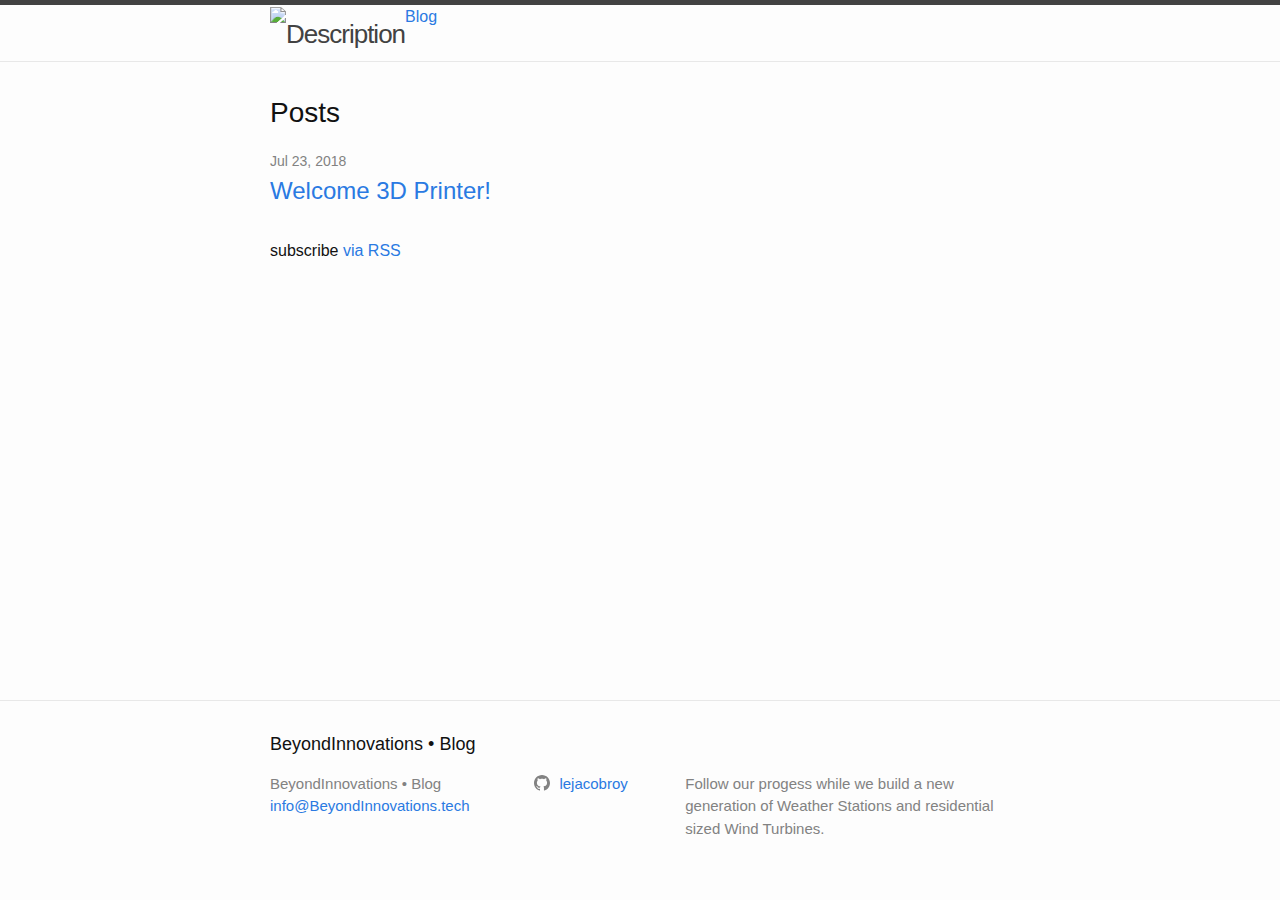
==== blog/index.html @ 54fef36d "Add nav links" ====
<!DOCTYPE html>
<html lang="en"><head>
  <meta charset="utf-8">
  <meta http-equiv="X-UA-Compatible" content="IE=edge">
  <meta name="viewport" content="width=device-width, initial-scale=1">

  <link rel="stylesheet" href="/blog/assets/main.css">
  <link rel="stylesheet" href="https://beyondinnovations.tech/assets/css/index.css"><link type="application/atom+xml" rel="alternate" href="http://beyondinnovations.tech/blog/feed.xml" title="BeyondInnovations • Blog" /></head>
<body><header class="site-header" role="banner">

  <div class="wrapper"><a class="nav-item site-title" href="index.html">
                                    <img class="brand" src="assets/images/logos/beyondinnovations.png" alt="Description">
                                </a>

                                <a class="nav-item is-tab nav-inner" href="https://beyondinnovations.tech/blog/">
                                    Blog
                                </a><nav class="site-nav">
        <input type="checkbox" id="nav-trigger" class="nav-trigger" />
        <label for="nav-trigger">
          <span class="menu-icon">
            <svg viewBox="0 0 18 15" width="18px" height="15px">
              <path d="M18,1.484c0,0.82-0.665,1.484-1.484,1.484H1.484C0.665,2.969,0,2.304,0,1.484l0,0C0,0.665,0.665,0,1.484,0 h15.032C17.335,0,18,0.665,18,1.484L18,1.484z M18,7.516C18,8.335,17.335,9,16.516,9H1.484C0.665,9,0,8.335,0,7.516l0,0 c0-0.82,0.665-1.484,1.484-1.484h15.032C17.335,6.031,18,6.696,18,7.516L18,7.516z M18,13.516C18,14.335,17.335,15,16.516,15H1.484 C0.665,15,0,14.335,0,13.516l0,0c0-0.82,0.665-1.483,1.484-1.483h15.032C17.335,12.031,18,12.695,18,13.516L18,13.516z"/>
            </svg>
          </span>
        </label>

        <div class="trigger"></div>
      </nav></div>
</header>
<main class="page-content" aria-label="Content">
      <div class="wrapper">
        <div class="home">
<h2 class="post-list-heading">Posts</h2>
    <ul class="post-list"><li><span class="post-meta">Jul 23, 2018</span>
        <h3>
          <a class="post-link" href="/blog/2018/07/23/welcome-3D-printer.html">
            Welcome 3D Printer!
          </a>
        </h3></li></ul>

    <p class="rss-subscribe">subscribe <a href="/blog/feed.xml">via RSS</a></p></div>

      </div>
    </main><footer class="site-footer h-card">
  <data class="u-url" href="/blog/"></data>

  <div class="wrapper">

    <h2 class="footer-heading">BeyondInnovations • Blog</h2>

    <div class="footer-col-wrapper">
      <div class="footer-col footer-col-1">
        <ul class="contact-list">
          <li class="p-name">BeyondInnovations • Blog</li><li><a class="u-email" href="mailto:info@BeyondInnovations.tech">info@BeyondInnovations.tech</a></li></ul>
      </div>

      <div class="footer-col footer-col-2"><ul class="social-media-list"><li><a href="https://github.com/lejacobroy"><svg class="svg-icon"><use xlink:href="/blog/assets/minima-social-icons.svg#github"></use></svg> <span class="username">lejacobroy</span></a></li></ul>
</div>

      <div class="footer-col footer-col-3">
        <p>Follow our progess while we build a new generation of  Weather Stations and residential sized Wind Turbines.</p>
      </div>
    </div>

  </div>

</footer>
</body>

</html>
---- blog/assets/main.css ----
/**
 * Reset some basic elements
 */
body, h1, h2, h3, h4, h5, h6,
p, blockquote, pre, hr,
dl, dd, ol, ul, figure {
  margin: 0;
  padding: 0; }

/**
 * Basic styling
 */
body {
  font: 400 16px/1.5 -apple-system, BlinkMacSystemFont, "Segoe UI", Roboto, Helvetica, Arial, sans-serif, "Apple Color Emoji", "Segoe UI Emoji", "Segoe UI Symbol";
  color: #111;
  background-color: #fdfdfd;
  -webkit-text-size-adjust: 100%;
  -webkit-font-feature-settings: "kern" 1;
  -moz-font-feature-settings: "kern" 1;
  -o-font-feature-settings: "kern" 1;
  font-feature-settings: "kern" 1;
  font-kerning: normal;
  display: flex;
  min-height: 100vh;
  flex-direction: column; }

/**
 * Set `margin-bottom` to maintain vertical rhythm
 */
h1, h2, h3, h4, h5, h6,
p, blockquote, pre,
ul, ol, dl, figure,
.highlight {
  margin-bottom: 15px; }

/**
 * `main` element
 */
main {
  display: block;
  /* Default value of `display` of `main` element is 'inline' in IE 11. */ }

/**
 * Images
 */
img {
  max-width: 100%;
  vertical-align: middle; }

/**
 * Figures
 */
figure > img {
  display: block; }

figcaption {
  font-size: 14px; }

/**
 * Lists
 */
ul, ol {
  margin-left: 30px; }

li > ul,
li > ol {
  margin-bottom: 0; }

/**
 * Headings
 */
h1, h2, h3, h4, h5, h6 {
  font-weight: 400; }

/**
 * Links
 */
a {
  color: #2a7ae2;
  text-decoration: none; }
  a:visited {
    color: #1756a9; }
  a:hover {
    color: #111;
    text-decoration: underline; }
  .social-media-list a:hover {
    text-decoration: none; }
    .social-media-list a:hover .username {
      text-decoration: underline; }

/**
 * Blockquotes
 */
blockquote {
  color: #828282;
  border-left: 4px solid #e8e8e8;
  padding-left: 15px;
  font-size: 18px;
  letter-spacing: -1px;
  font-style: italic; }
  blockquote > :last-child {
    margin-bottom: 0; }

/**
 * Code formatting
 */
pre,
code {
  font-size: 15px;
  border: 1px solid #e8e8e8;
  border-radius: 3px;
  background-color: #eef; }

code {
  padding: 1px 5px; }

pre {
  padding: 8px 12px;
  overflow-x: auto; }
  pre > code {
    border: 0;
    padding-right: 0;
    padding-left: 0; }

/**
 * Wrapper
 */
.wrapper {
  max-width: -webkit-calc(800px - (30px * 2));
  max-width: calc(800px - (30px * 2));
  margin-right: auto;
  margin-left: auto;
  padding-right: 30px;
  padding-left: 30px; }
  @media screen and (max-width: 800px) {
    .wrapper {
      max-width: -webkit-calc(800px - (30px));
      max-width: calc(800px - (30px));
      padding-right: 15px;
      padding-left: 15px; } }

/**
 * Clearfix
 */
.wrapper:after, .footer-col-wrapper:after {
  content: "";
  display: table;
  clear: both; }

/**
 * Icons
 */
.svg-icon {
  width: 16px;
  height: 16px;
  display: inline-block;
  fill: #828282;
  padding-right: 5px;
  vertical-align: text-top; }

.social-media-list li + li {
  padding-top: 5px; }

/**
 * Tables
 */
table {
  margin-bottom: 30px;
  width: 100%;
  text-align: left;
  color: #3f3f3f;
  border-collapse: collapse;
  border: 1px solid #e8e8e8; }
  table tr:nth-child(even) {
    background-color: #f7f7f7; }
  table th, table td {
    padding: 10px 15px; }
  table th {
    background-color: #f0f0f0;
    border: 1px solid #dedede;
    border-bottom-color: #c9c9c9; }
  table td {
    border: 1px solid #e8e8e8; }

/**
 * Site header
 */
.site-header {
  border-top: 5px solid #424242;
  border-bottom: 1px solid #e8e8e8;
  min-height: 55.95px;
  position: relative; }

.site-title {
  font-size: 26px;
  font-weight: 300;
  line-height: 54px;
  letter-spacing: -1px;
  margin-bottom: 0;
  float: left; }
  .site-title, .site-title:visited {
    color: #424242; }

.site-nav {
  float: right;
  line-height: 54px; }
  .site-nav .nav-trigger {
    display: none; }
  .site-nav .menu-icon {
    display: none; }
  .site-nav .page-link {
    color: #111;
    line-height: 1.5; }
    .site-nav .page-link:not(:last-child) {
      margin-right: 20px; }
  @media screen and (max-width: 600px) {
    .site-nav {
      position: absolute;
      top: 9px;
      right: 15px;
      background-color: #fdfdfd;
      border: 1px solid #e8e8e8;
      border-radius: 5px;
      text-align: right; }
      .site-nav label[for="nav-trigger"] {
        display: block;
        float: right;
        width: 36px;
        height: 36px;
        z-index: 2;
        cursor: pointer; }
      .site-nav .menu-icon {
        display: block;
        float: right;
        width: 36px;
        height: 26px;
        line-height: 0;
        padding-top: 10px;
        text-align: center; }
        .site-nav .menu-icon > svg {
          fill: #424242; }
      .site-nav input ~ .trigger {
        clear: both;
        display: none; }
      .site-nav input:checked ~ .trigger {
        display: block;
        padding-bottom: 5px; }
      .site-nav .page-link {
        display: block;
        padding: 5px 10px;
        margin-left: 20px; }
        .site-nav .page-link:not(:last-child) {
          margin-right: 0; } }

/**
 * Site footer
 */
.site-footer {
  border-top: 1px solid #e8e8e8;
  padding: 30px 0; }

.footer-heading {
  font-size: 18px;
  margin-bottom: 15px; }

.contact-list,
.social-media-list {
  list-style: none;
  margin-left: 0; }

.footer-col-wrapper {
  font-size: 15px;
  color: #828282;
  margin-left: -15px; }

.footer-col {
  float: left;
  margin-bottom: 15px;
  padding-left: 15px; }

.footer-col-1 {
  width: -webkit-calc(35% - (30px / 2));
  width: calc(35% - (30px / 2)); }

.footer-col-2 {
  width: -webkit-calc(20% - (30px / 2));
  width: calc(20% - (30px / 2)); }

.footer-col-3 {
  width: -webkit-calc(45% - (30px / 2));
  width: calc(45% - (30px / 2)); }

@media screen and (max-width: 800px) {
  .footer-col-1,
  .footer-col-2 {
    width: -webkit-calc(50% - (30px / 2));
    width: calc(50% - (30px / 2)); }

  .footer-col-3 {
    width: -webkit-calc(100% - (30px / 2));
    width: calc(100% - (30px / 2)); } }
@media screen and (max-width: 600px) {
  .footer-col {
    float: none;
    width: -webkit-calc(100% - (30px / 2));
    width: calc(100% - (30px / 2)); } }
/**
 * Page content
 */
.page-content {
  padding: 30px 0;
  flex: 1; }

.page-heading {
  font-size: 32px; }

.post-list-heading {
  font-size: 28px; }

.post-list {
  margin-left: 0;
  list-style: none; }
  .post-list > li {
    margin-bottom: 30px; }

.post-meta {
  font-size: 14px;
  color: #828282; }

.post-link {
  display: block;
  font-size: 24px; }

/**
 * Posts
 */
.post-header {
  margin-bottom: 30px; }

.post-title {
  font-size: 42px;
  letter-spacing: -1px;
  line-height: 1; }
  @media screen and (max-width: 800px) {
    .post-title {
      font-size: 36px; } }

.post-content {
  margin-bottom: 30px; }
  .post-content h2 {
    font-size: 32px; }
    @media screen and (max-width: 800px) {
      .post-content h2 {
        font-size: 28px; } }
  .post-content h3 {
    font-size: 26px; }
    @media screen and (max-width: 800px) {
      .post-content h3 {
        font-size: 22px; } }
  .post-content h4 {
    font-size: 20px; }
    @media screen and (max-width: 800px) {
      .post-content h4 {
        font-size: 18px; } }

/**
 * Syntax highlighting styles
 */
.highlight {
  background: #fff; }
  .highlighter-rouge .highlight {
    background: #eef; }
  .highlight .c {
    color: #998;
    font-style: italic; }
  .highlight .err {
    color: #a61717;
    background-color: #e3d2d2; }
  .highlight .k {
    font-weight: bold; }
  .highlight .o {
    font-weight: bold; }
  .highlight .cm {
    color: #998;
    font-style: italic; }
  .highlight .cp {
    color: #999;
    font-weight: bold; }
  .highlight .c1 {
    color: #998;
    font-style: italic; }
  .highlight .cs {
    color: #999;
    font-weight: bold;
    font-style: italic; }
  .highlight .gd {
    color: #000;
    background-color: #fdd; }
  .highlight .gd .x {
    color: #000;
    background-color: #faa; }
  .highlight .ge {
    font-style: italic; }
  .highlight .gr {
    color: #a00; }
  .highlight .gh {
    color: #999; }
  .highlight .gi {
    color: #000;
    background-color: #dfd; }
  .highlight .gi .x {
    color: #000;
    background-color: #afa; }
  .highlight .go {
    color: #888; }
  .highlight .gp {
    color: #555; }
  .highlight .gs {
    font-weight: bold; }
  .highlight .gu {
    color: #aaa; }
  .highlight .gt {
    color: #a00; }
  .highlight .kc {
    font-weight: bold; }
  .highlight .kd {
    font-weight: bold; }
  .highlight .kp {
    font-weight: bold; }
  .highlight .kr {
    font-weight: bold; }
  .highlight .kt {
    color: #458;
    font-weight: bold; }
  .highlight .m {
    color: #099; }
  .highlight .s {
    color: #d14; }
  .highlight .na {
    color: #008080; }
  .highlight .nb {
    color: #0086B3; }
  .highlight .nc {
    color: #458;
    font-weight: bold; }
  .highlight .no {
    color: #008080; }
  .highlight .ni {
    color: #800080; }
  .highlight .ne {
    color: #900;
    font-weight: bold; }
  .highlight .nf {
    color: #900;
    font-weight: bold; }
  .highlight .nn {
    color: #555; }
  .highlight .nt {
    color: #000080; }
  .highlight .nv {
    color: #008080; }
  .highlight .ow {
    font-weight: bold; }
  .highlight .w {
    color: #bbb; }
  .highlight .mf {
    color: #099; }
  .highlight .mh {
    color: #099; }
  .highlight .mi {
    color: #099; }
  .highlight .mo {
    color: #099; }
  .highlight .sb {
    color: #d14; }
  .highlight .sc {
    color: #d14; }
  .highlight .sd {
    color: #d14; }
  .highlight .s2 {
    color: #d14; }
  .highlight .se {
    color: #d14; }
  .highlight .sh {
    color: #d14; }
  .highlight .si {
    color: #d14; }
  .highlight .sx {
    color: #d14; }
  .highlight .sr {
    color: #009926; }
  .highlight .s1 {
    color: #d14; }
  .highlight .ss {
    color: #990073; }
  .highlight .bp {
    color: #999; }
  .highlight .vc {
    color: #008080; }
  .highlight .vg {
    color: #008080; }
  .highlight .vi {
    color: #008080; }
  .highlight .il {
    color: #099; }
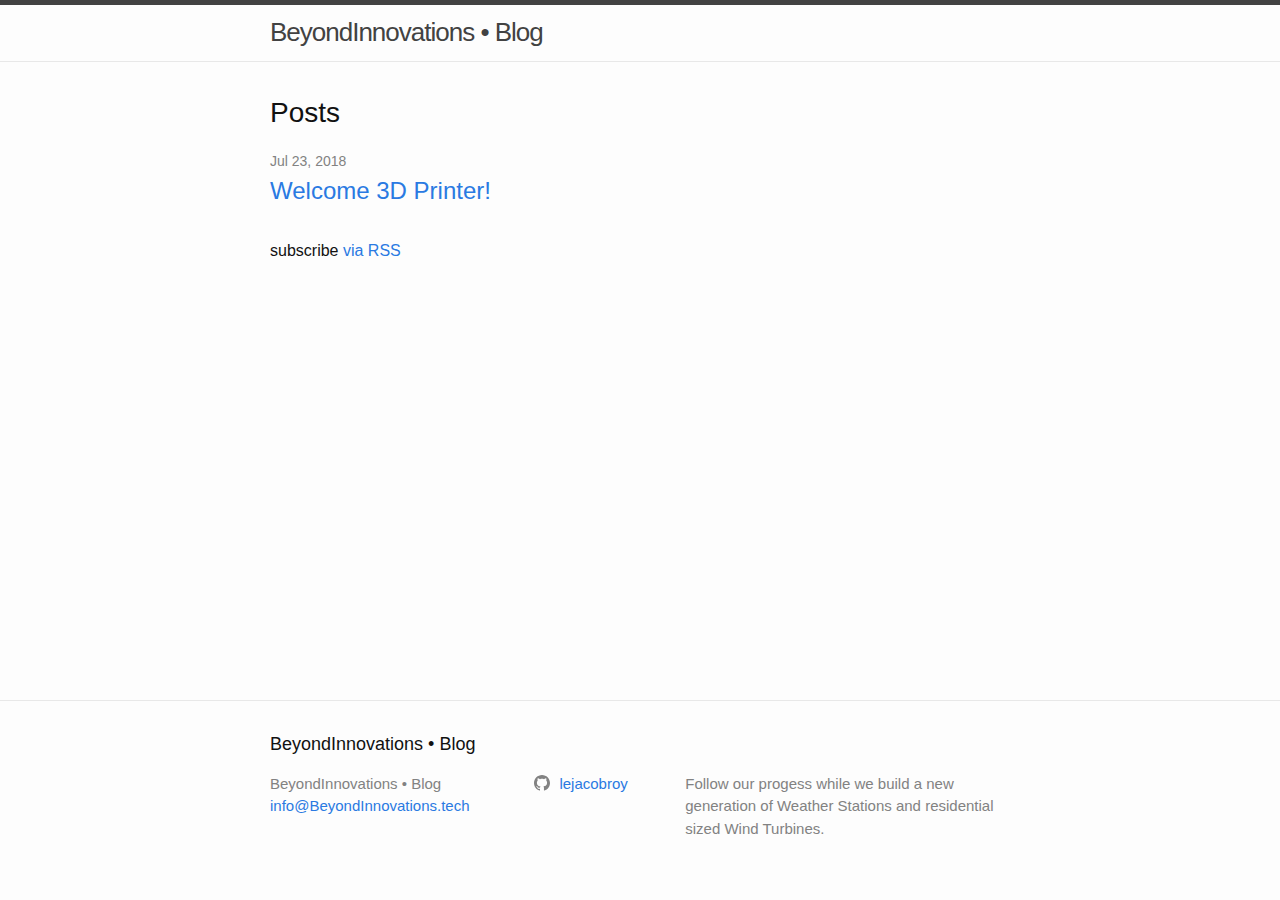
==== commit b4c9f52b: "revert to original nav for now" ====
--- a/blog/index.html
+++ b/blog/index.html
@@ -3,18 +3,21 @@
   <meta charset="utf-8">
   <meta http-equiv="X-UA-Compatible" content="IE=edge">
   <meta name="viewport" content="width=device-width, initial-scale=1">
-
-  <link rel="stylesheet" href="/blog/assets/main.css">
-  <link rel="stylesheet" href="https://beyondinnovations.tech/assets/css/index.css"><link type="application/atom+xml" rel="alternate" href="http://beyondinnovations.tech/blog/feed.xml" title="BeyondInnovations • Blog" /></head>
+        <meta property="og:title" content="Beyond Innovations Blog"/>
+  <meta property="og:site_name" content="We create lightweight and highly efficient wind turbines for urban areas."/>
+  <meta property="og:type" content="website"/>
+  <meta property="og:locale" content="en_CA"/>
+  <meta property="og:url" content="https://www.beyondinnovations.tech/blog/">
+  <meta property="og:image" content="https://www.beyondinnovations.tech/assets/illustrations/flyer.png"/>
+  <meta property="og:image:url" content="https://www.beyondinnovations.tech/assets/illustrations/flyer.png"/>
+  <meta property="og:image:width" content="1236"/>
+  <meta property="og:image:height" content="1557"/>
+  <meta property="og:image:secure_url" content="https://www.beyondinnovations.tech/assets/illustrations/flyer.png"/>
+  <meta property="fb:app_id" content="1909403376016529"/>
+  <link rel="stylesheet" href="/blog/assets/main.css"><link type="application/atom+xml" rel="alternate" href="https://beyondinnovations.tech/blog/feed.xml" title="BeyondInnovations • Blog" /></head>
 <body><header class="site-header" role="banner">
 
-  <div class="wrapper"><a class="nav-item site-title" href="index.html">
-                                    <img class="brand" src="assets/images/logos/beyondinnovations.png" alt="Description">
-                                </a>
-
-                                <a class="nav-item is-tab nav-inner" href="https://beyondinnovations.tech/blog/">
-                                    Blog
-                                </a><nav class="site-nav">
+  <div class="wrapper"><a class="site-title" rel="author" href="/blog/">BeyondInnovations • Blog</a><nav class="site-nav">
         <input type="checkbox" id="nav-trigger" class="nav-trigger" />
         <label for="nav-trigger">
           <span class="menu-icon">
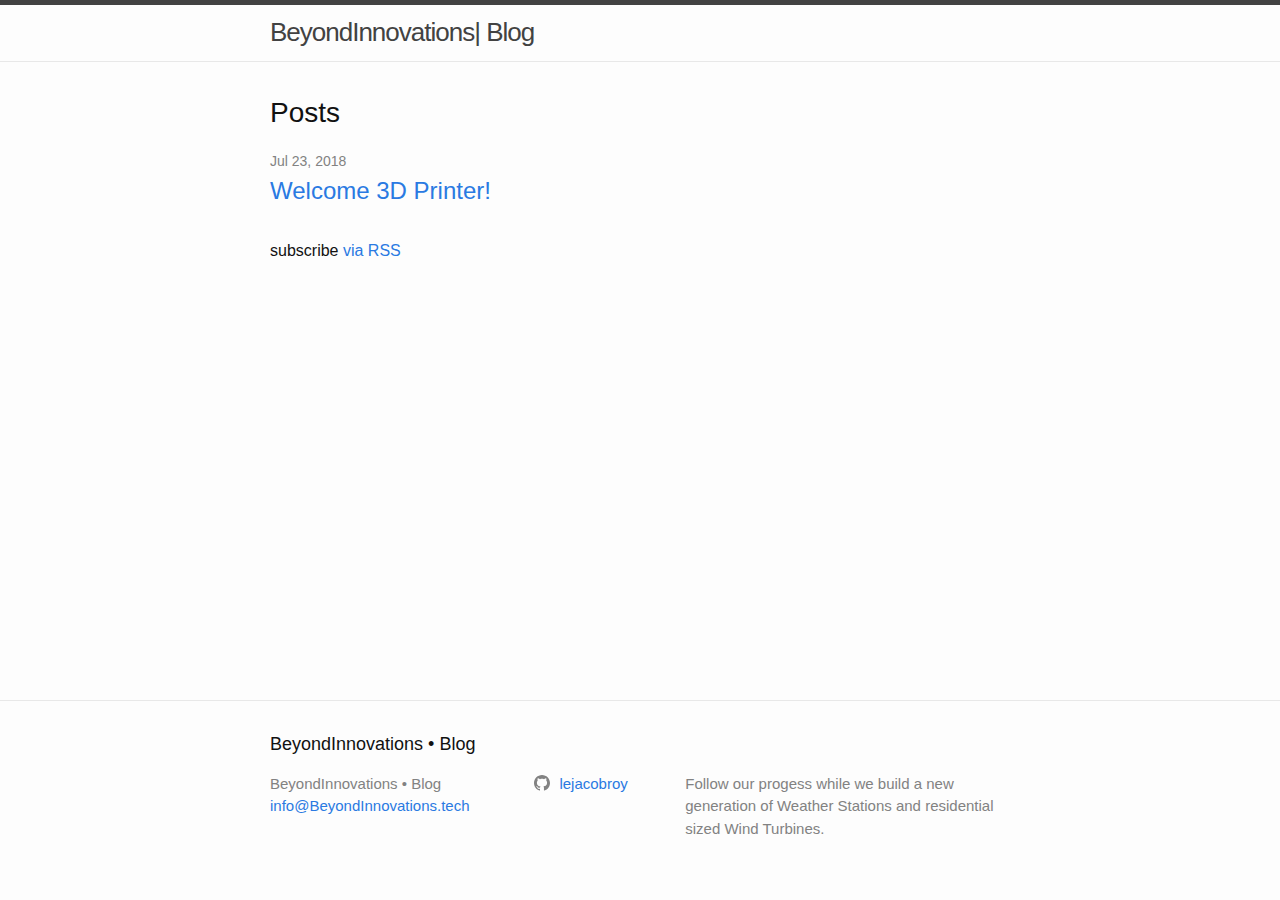
==== commit fb65917b: "semi-fixed nav" ====
--- a/blog/index.html
+++ b/blog/index.html
@@ -17,7 +17,8 @@
   <link rel="stylesheet" href="/blog/assets/main.css"><link type="application/atom+xml" rel="alternate" href="https://beyondinnovations.tech/blog/feed.xml" title="BeyondInnovations • Blog" /></head>
 <body><header class="site-header" role="banner">
 
-  <div class="wrapper"><a class="site-title" rel="author" href="/blog/">BeyondInnovations • Blog</a><nav class="site-nav">
+  <div class="wrapper"><a class="site-title" rel="author" href="https://beyondinnovations.tech/">BeyondInnovations</a>
+    <a class="site-title" rel="author" href="https://beyondinnovations.tech/blog/">| Blog</a><nav class="site-nav">
         <input type="checkbox" id="nav-trigger" class="nav-trigger" />
         <label for="nav-trigger">
           <span class="menu-icon">
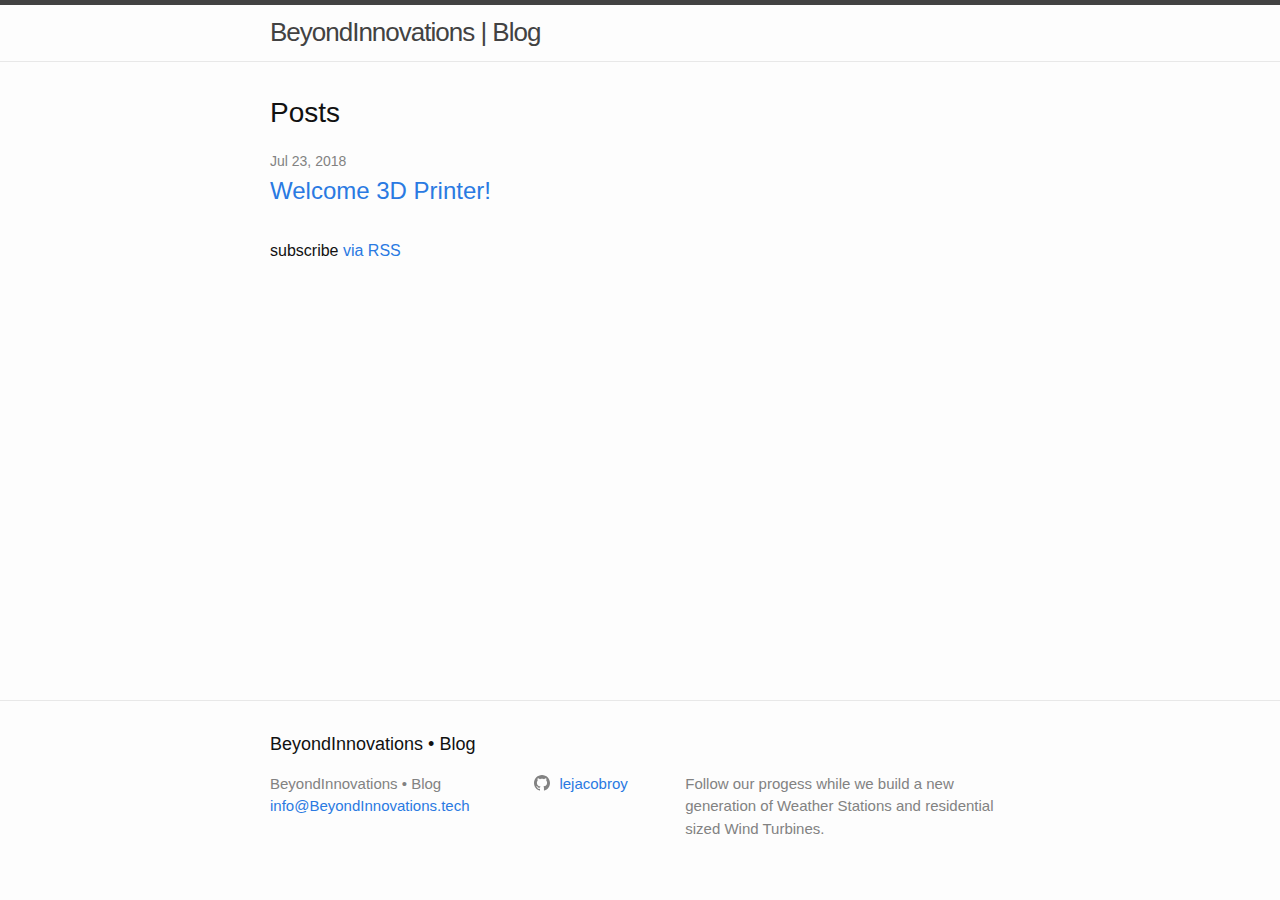
==== commit 2c7a12a9: "fix nbsp" ====
--- a/blog/index.html
+++ b/blog/index.html
@@ -17,7 +17,7 @@
   <link rel="stylesheet" href="/blog/assets/main.css"><link type="application/atom+xml" rel="alternate" href="https://beyondinnovations.tech/blog/feed.xml" title="BeyondInnovations • Blog" /></head>
 <body><header class="site-header" role="banner">
 
-  <div class="wrapper"><a class="site-title" rel="author" href="https://beyondinnovations.tech/">BeyondInnovations</a>
+  <div class="wrapper"><a class="site-title" rel="author" href="https://beyondinnovations.tech/">BeyondInnovations&nbsp;</a>
     <a class="site-title" rel="author" href="https://beyondinnovations.tech/blog/">| Blog</a><nav class="site-nav">
         <input type="checkbox" id="nav-trigger" class="nav-trigger" />
         <label for="nav-trigger">
